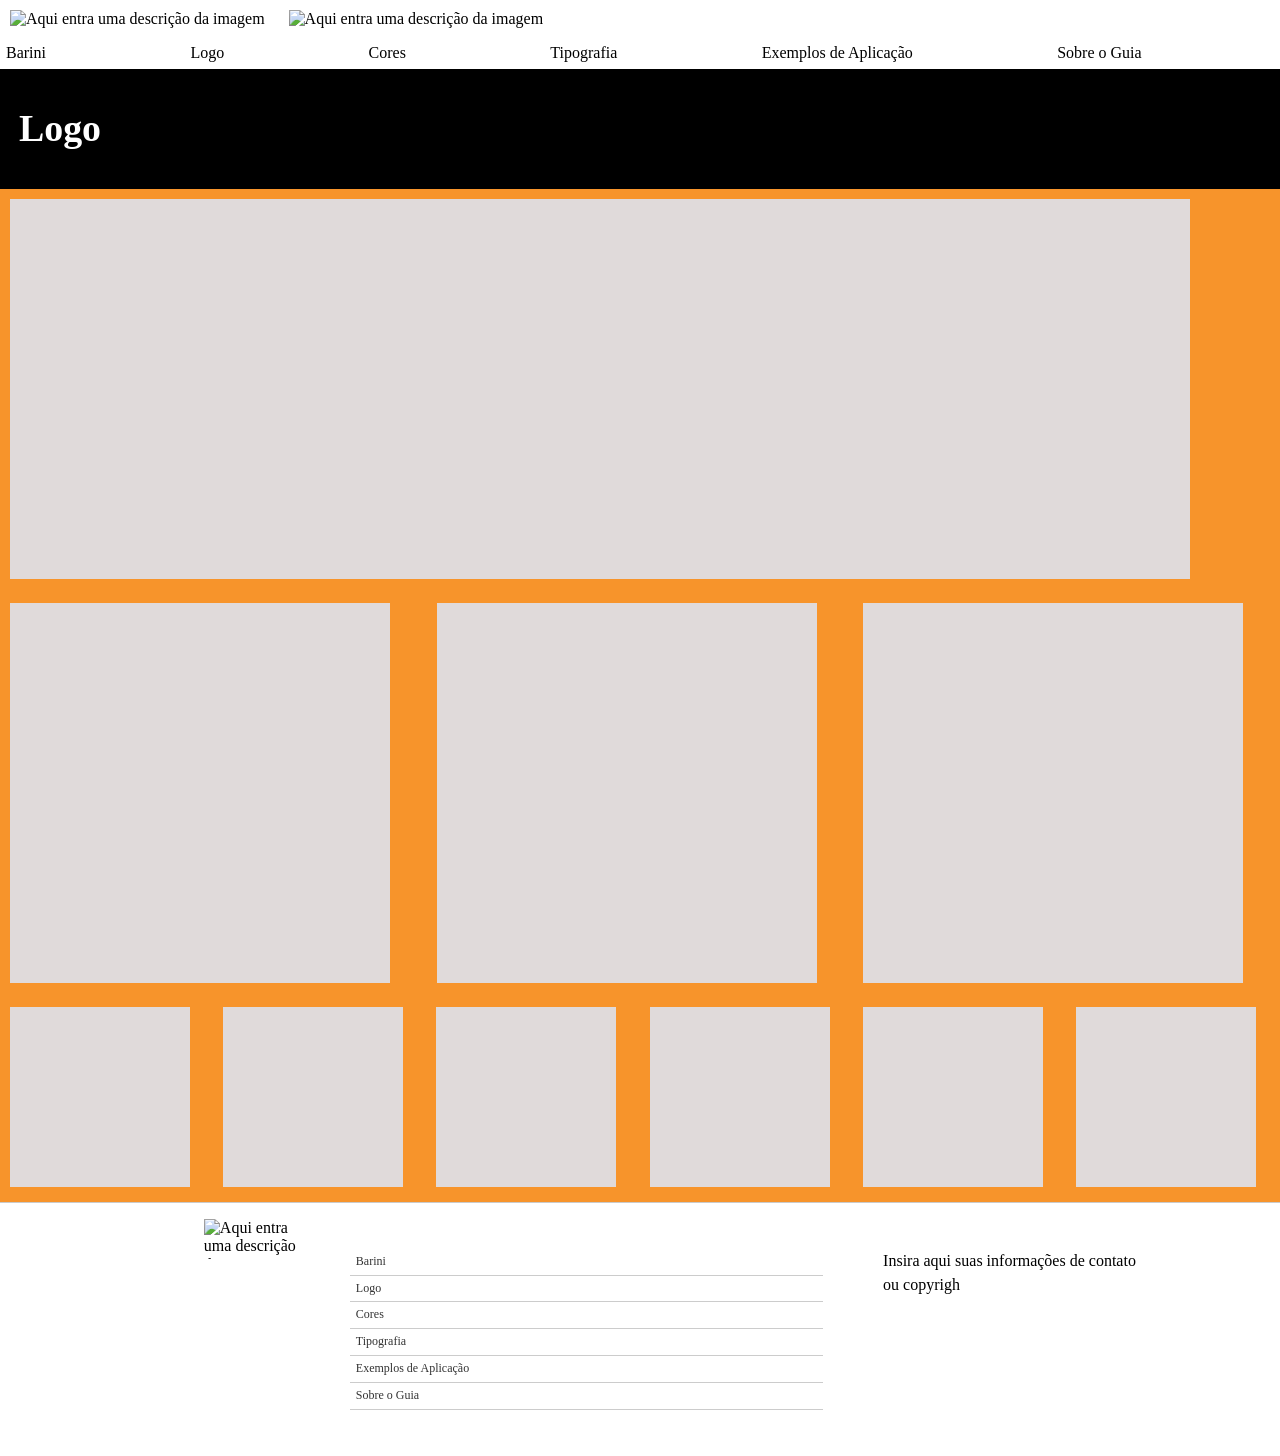
==== identidade.html @ 186aa93e "novos imagens e codigo" ====
<!DOCTYPE html>
<html lang="pt-br">

<head>
  <meta charset="UTF-8">
  <meta name="viewport" content="width=device-width, initial-scale=1.0">
  <title>Nome do Site</title>

  <!-- Reseta algumas propriedades da página para uma maior compatibilidade entre navegadores-->
  <link href="css/normalize.css" rel="stylesheet" type="text/css">

  <!-- Define as propriedades do LAYOUT/GRID da página -->
  <link href="css/layout.css" rel="stylesheet" type="text/css">

  <!-- Define as propriedades de TEXTO da página -->
  <link href="css/texto.css" rel="stylesheet" type="text/css">

  <!-- Chama uma web font hospedada no Google Fonts -->
  <link href="https://fonts.googleapis.com/css2?family=Oswald:wght@200;300;400;500;600;700&display=swap" rel="stylesheet">

  <!-- Define um ícone para o site que aparece na barra de endereços e nos bookmarks -->
  <link rel="apple-touch-icon" type="image/png" href="img/favicon.png" sizes="32x32"/>
  <link rel="shortcut icon" type="image/x-icon" href="img/favicon.ico" sizes="32x32"/>
  <link rel="mask-icon" type="" href="img/favicon.svg" color="#111" sizes="32x32" />

  <!-- Define a descrição que será exibida nos buscadores -->
  <meta name="description" content="Seja sucinto e concentre-se em passar a ideia principal do seu website" />

  <!-- Elenque as palavras-chave sempre pensando no que o usuário que você deseja está buscando -->
  <meta name="keywords" content="type, typography">

</head>

<body>

  <!--  INÍCIO do flex-container-->
  <!--  Esta tag não tem nenhum valor semântico, e usada apenas para entralizar o layout na tela-->
  <div id="flex-container">


    <!-- INÍCIO do Cabeçalho -->
    <header class="header-sticky">
      <!--<h1>Nome do Site</h1>-->
      <a href="index.html"><img src="img/guiadeaplica.png" width="20%"  alt="Aqui entra uma descrição da imagem" style="padding:10px" /></a>
      <a href="index.html"><img src="img/logobarini.png" width="190px" height="100px" alt="Aqui entra uma descrição da imagem" style="padding:10px" /></a>

      <!-- INÍCIO do Menu de Navegação -->
      <nav class="menu-horizontal">
        <ul>
          <li><a href="link1.html">Barini</a></li>
          <li><a href="link2.html">Logo</a></li>
          <li><a href="link3.html">Cores</a></li>
          <li><a href="link4.html">Tipografia</a></li>
          <li><a href="link5.html">Exemplos de Aplicação</a></li>
          <li><a href="link6.html">Sobre o Guia</a></li>
        </ul>
      </nav>
      <!-- FIM do Menu de Navegação -->
    </header>
    <!-- FIM do Cabeçalho -->



    <!-- INÍCIO do conteúdo principal do site  -->
    <main>
      <!-- INÍCIO do título da seção-->
      <section class="modulo-12 destaque-1">
        <h2>Logo</h2>
      </section>
      <!--FIM do  título da seção-->


      <!--INÍCIO do corpo da seção  -->
      <section class="modulo-12 padding-10"><img src="img/400x400.jpg" width="1180px" height="380px" /></section>
      <section class="modulo-4 padding-10"><img src="img/400x400.jpg" width="380px" height="380px" /></section>
      <section class="modulo-4 padding-10"><img src="img/400x400.jpg" width="380px" height="380px" /></section>
      <section class="modulo-4 padding-10"><img src="img/400x400.jpg" width="380px" height="380px" /></section>
      <section class="modulo-2 padding-10"><img src="img/400x400.jpg" width="180px" height="180px" /></section>
      <section class="modulo-2 padding-10"><img src="img/400x400.jpg" width="180px" height="180px" /></section>
      <section class="modulo-2 padding-10"><img src="img/400x400.jpg" width="180px" height="180px" /></section>
      <section class="modulo-2 padding-10"><img src="img/400x400.jpg" width="180px" height="180px" /></section>
      <section class="modulo-2 padding-10"><img src="img/400x400.jpg" width="180px" height="180px" /></section>
      <section class="modulo-2 padding-10"><img src="img/400x400.jpg" width="180px" height="180px" /></section>
    </main>
    <!-- FIM do conteúdo principal do site  -->

    <!-- INÍCIO do rodapé  -->
    <footer>
      <section class="modulo-1"></section>
      <section class="modulo-2">
        <img src="img/logosobarini.png" width="100px" height="40px" alt="Aqui entra uma descrição da imagem" style="float: right" />
      </section>

      <!-- INÍCIO do Menu de rodapé -->
      <section class="modulo-5">
        <ul>
          <li><a href="link1.html">Barini</a></li>
          <li><a href="link2.html">Logo</a></li>
          <li><a href="link3.html">Cores</a></li>
          <li><a href="link4.html">Tipografia</a></li>
          <li><a href="link5.html">Exemplos de Aplicação</a></li>
          <li><a href="link6.html">Sobre o Guia</a></li>
        </ul>
      </section>
      <!-- INÍCIO do Menu de rodapé -->

      <section class="modulo-3">
        <p style="margin: 0">Insira aqui suas informações de contato ou copyrigh</p>
      </section>
      <section class="modulo-1"></section>

      </footer>
    <!-- FIM do rodapé  -->
  </div>
<!-- FIM do flex-container  -->
</body>

</html>
---- css/layout.css ----
@charset "UTF-8";
/* CSS Document */

/*HACK border-fix não apagar*/
html {
  box-sizing: border-box;
}
*,
*:before,
*:after {
  box-sizing: inherit;
}
/*Configurações gerais do Body documento*/
body {
  background: (#ffffff);
  margin: 0px;
  display: flex;
  justify-content: center;
  font-family: "Bebas Neue", cursive;
}

/*CONTROLE DA APARÊNCIA GERAL DO LAYOUT*/

/*CONTAINER PRINCIPAL*/
#flex-container {
  display: flex;
  flex-wrap: wrap;
  width: 100%;
  max-width: 1600px;
  min-width: 320px;
}

/*Container para uso esporádicos dentro do layout*/
.container {
  display: flex;
  flex-wrap: wrap;
  width: 100%;
}

/**/
.header-sticky {
  flex: 0 0 100%;
  position: sticky;
  top: 1;
}
/*
header {
  flex: 1 0 50%;
  background: #ffffff;
  text-align: center;
  font-family: "Bebas Neue", cursive;
}
*/
/*NOVO MENU BOTAO*/
.header {
  background-color: #fff;
  box-shadow: 1px 1px 4px 0 rgba(0, 0, 0, 0.1);
  position: fixed;
  width: 100%;
  z-index: 3;
  padding-left: 25px;
  padding-bottom: 10px;
  font-family: "Bebas Neue", cursive;
}

.header ul {
  margin: 0;
  padding: 0;
  list-style: none;
  overflow: hidden;
  background-color: #fff;
}

.header li a {
  display: block;
  padding: 0px 0px;
  text-decoration: none;
  margin-top: 30px;
}

.header li a:hover,
.header .menu-btn:hover {
  background-color: #ffffff;
  color: #000000;
  text-decoration: underline;
}

.header .logo {
  display: block;
  float: left;
  font-size: 2em;
  padding: 10px 20px;
  text-decoration: none;
  margin-left: 15px;
}

/* menu */

.header .menu {
  clear: both;
  max-height: 0;
  transition: max-height 0.2s ease-out;
  margin-right: 25px;
}

/* menu icon */

.header .menu-icon {
  cursor: pointer;
  display: inline-block;
  float: right;
  padding: 28px 20px;
  position: relative;
  user-select: none;
}

.header .menu-icon .navicon {
  background: #333;
  display: block;
  height: 2px;
  position: relative;
  transition: "background 0.2s ease-out";
  width: 18px;
}

.header .menu-icon .navicon:before,
.header .menu-icon .navicon:after {
  background: #333;
  content: "";
  display: block;
  height: 100%;
  position: absolute;
  transition: all 0.2s ease-out;
  width: 100%;
}

.header .menu-icon .navicon:before {
  top: 5px;
}

.header .menu-icon .navicon:after {
  top: -5px;
}

/* menu btn */

.header .menu-btn {
  display: none;
}

.header .menu-btn:checked ~ .menu {
  max-height: 240px;
}

.header .menu-btn:checked ~ .menu-icon .navicon {
  background: transparent;
}

.header .menu-btn:checked ~ .menu-icon .navicon:before {
  transform: rotate(-45deg);
}

.header .menu-btn:checked ~ .menu-icon .navicon:after {
  transform: rotate(45deg);
}

.header .menu-btn:checked ~ .menu-icon:not(.steps) .navicon:before,
.header .menu-btn:checked ~ .menu-icon:not(.steps) .navicon:after {
  top: 0;
}

/* 48em = 768px */

@media (min-width: 48em) {
  .header li {
    float: left;
  }
  .header li a {
    padding: 20px 30px;
  }
  .header .menu {
    clear: none;
    float: right;
    max-height: none;
  }
  .header .menu-icon {
    display: none;
  }
}
/* */

main {
  flex: 1 1 100%;
  max-width: 100%;
  display: flex;
  flex-wrap: wrap;
  background: #f7942b;
}
footer {
  background: #ffffff;
  border-top: 1px solid #cacaca;
  flex: 1 1 100%;
  display: flex;
  flex-wrap: nowrap;
}
footer section {
  margin-top: 1em;
  padding: 0 1em;
  margin-bottom: 1em;
}
/*DESTAQUES*/
.destaque-1 {
  background: #000000;
}
.destaque-2 {
  background: #ffea00;
  padding: 10px 20px;
}
.destaque-2 p {
  color: #333333;
}
.destaque-3 {
  background: #ffd000;
  padding: 10px;
}
.destaque-4 {
  background: #878f87;
  padding: 10px;
}
/* NAVEGAÇÃO*/

/*menu de navegação principal */
.menu-horizontal {
  flex: 1 0 100%;
  background: white;
  padding: 0px;
}
.menu-horizontal ul {
  list-style-type: none;
  padding: 0;
  margin: 0;
  display: flex;
  flex-wrap: wrap;
  justify-content: center;
}
.menu-horizontal ul li {
  border-right: 0px solid white;
  flex: 20 0 auto;
  text-decoration: none;
}
.menu-horizontal ul li:last-child {
  border-right: none;
}
.menu-horizontal ul li a {
  display: block;
  color: black;
  padding: 6px;
}

/*
.menu-horizontal ul li a:hover {
  background: white;
  color: purple;
}
*/

/*menu de navegação secundário */
.menu-vertical ul {
  list-style-type: none;
  padding: 10px 50px 10px 0px;
  margin: 0;
  display: flex;
  flex-wrap: wrap;
}
.menu-vertical ul li {
  flex: 0 0 100%;
  border-bottom: 1px solid #cccccc;
  text-align: right;
  line-height: 2em;
}
.menu-vertical ul li:last-child {
  border-bottom: none;
}
.menu-vertical ul li a:hover {
  color: #f26627;
}

/*menu de navegação do rodapé */
footer section ul {
  list-style-type: none;
  padding: 0;
  margin: 0;
  display: block;
}
footer section ul li {
  border-bottom: 1px solid #cccccc;
  font-size: 0.75em;
}
footer section ul li:last-child {
  /*border-bottom: none;*/
}
footer section ul li a {
  display: block;
  color: #333333;
  padding: 6px;
  text-decoration: none;
}
/* Change the link color to #111 (black) on hover */
footer section ul li a:hover {
  color: #f26627;
}

/* ESPAÇADORES */
/* Para um controle mais amplo do sistema de colunas o padding pode ficar separado */
.padding-10 {
  padding: 10px;
}

.padding-20 {
  padding: 20px;
}
/*INÍCIO SISTEMA DE COLUNAS*/
/*À partir de um grid de 12 colunas, montei as seguintes classes. Elas foram organizadas em ordem crescente de largura. Sendo a primeira 1/12 da largura total e a última 12/12 da largura total*/
.modulo-1 {
  flex: 1 1 8.33%;
  max-width: 8.33%;
}
.modulo-2 {
  flex: 1 1 16.66%;
  max-width: 16.66%;
}
.modulo-3 {
  flex: 1 1 25%;
  max-width: 25%;
  padding: 30px;
}
.modulo-4 {
  flex: 1 1 33.33%;
  max-width: 33.33%;
}
.modulo-5 {
  flex: 1 1 41.66%;
  max-width: 41.66%;
  position: relative;
  padding: 30px;
}
.modulo-6 {
  flex: 1 1 50%;
  max-width: 50%;
}
.modulo-7 {
  flex: 1 1 58.33%;
  max-width: 58.33%;
}
.modulo-8 {
  flex: 1 1 66.66%;
  max-width: 66.66%;
}
.modulo-9 {
  flex: 1 1 75%;
  max-width: 75%;
}
.modulo-10 {
  flex: 1 1 83.33%;
  max-width: 83.33%;
}
.modulo-11 {
  flex: 1 1 91.66%;
  max-width: 91.66%;
}
.modulo-12 {
  flex: 0 0 100%;
  max-width: 100%;
}
---- css/texto.css ----
@charset "UTF-8";

/* CSS Document */
/* TÍTULOS */
/* IMPORTANTE: Não Alterar esta propriedade, pois ela esconde o título H1 do usuário mas o mesmo ainda pode ser lido pelos buscadores melhorando o ranking do site*/
h1 {
  display: none;
  margin: 0;
  font-size: 0;
}

/* Os demais títulos podem ser alterados livremente*/
/* Para uma melhor compatibilidade entre navegadores e dispositivos use valores em EME */
h2 {
  color: #ffffff;
  padding-left: 0.5em;
  font-size: 2.369em;
  line-height: 1.5;
}

h3 {
  font-size: 1.777em;
  line-height: 1.5;
  color: white;
}

h4 {
  font-size: 1.333em;
  line-height: 1.5;
}

/*PARÁGRAFO*/
p {
  font-size: 1em;
  line-height: 1.5;
  font-weight: 200;
}

strong {
  font-weight: 700;
}

.paragrafo1 {
  overflow: hidden;
  text-align: justify;
  max-width: 85ch;
}

.legenda {
  font-size: 0.75em;
  line-height: 1.5;
}

.specimen-characters-module-content {
  display: flex;
  flex-wrap: wrap;
}

.specimen-characters-char {
  font-size: 1.5em;
  font-weight: inherit;
  width: 64px;
  height: 61px;
  display: -webkit-inline-box;
  display: -webkit-inline-flex;
  display: inline-flex;
  -webkit-align-items: center;
  align-items: center;
  -webkit-justify-content: center;
  justify-content: center;
  border: 1px solid #dadce0;
  margin-left: -1px;
  margin-top: -1px
}

.specimen-character-module {
  border-bottom: 1px solid #dadce0;
  position: relative;
  -webkit-box-sizing: content-box;
  box-sizing: content-box;
  padding-bottom: 64px
}

/*LINKS*/
a {
  color: #000000;
  text-decoration: none;
}

/* A instância hover determina a aparência do link quando o mouse está sobre ele */
a:hover {
  color: #FF0000;
}

/* Linha Horizontal */
hr {
  border: 1px solid;
  margin: -1px 0;
}
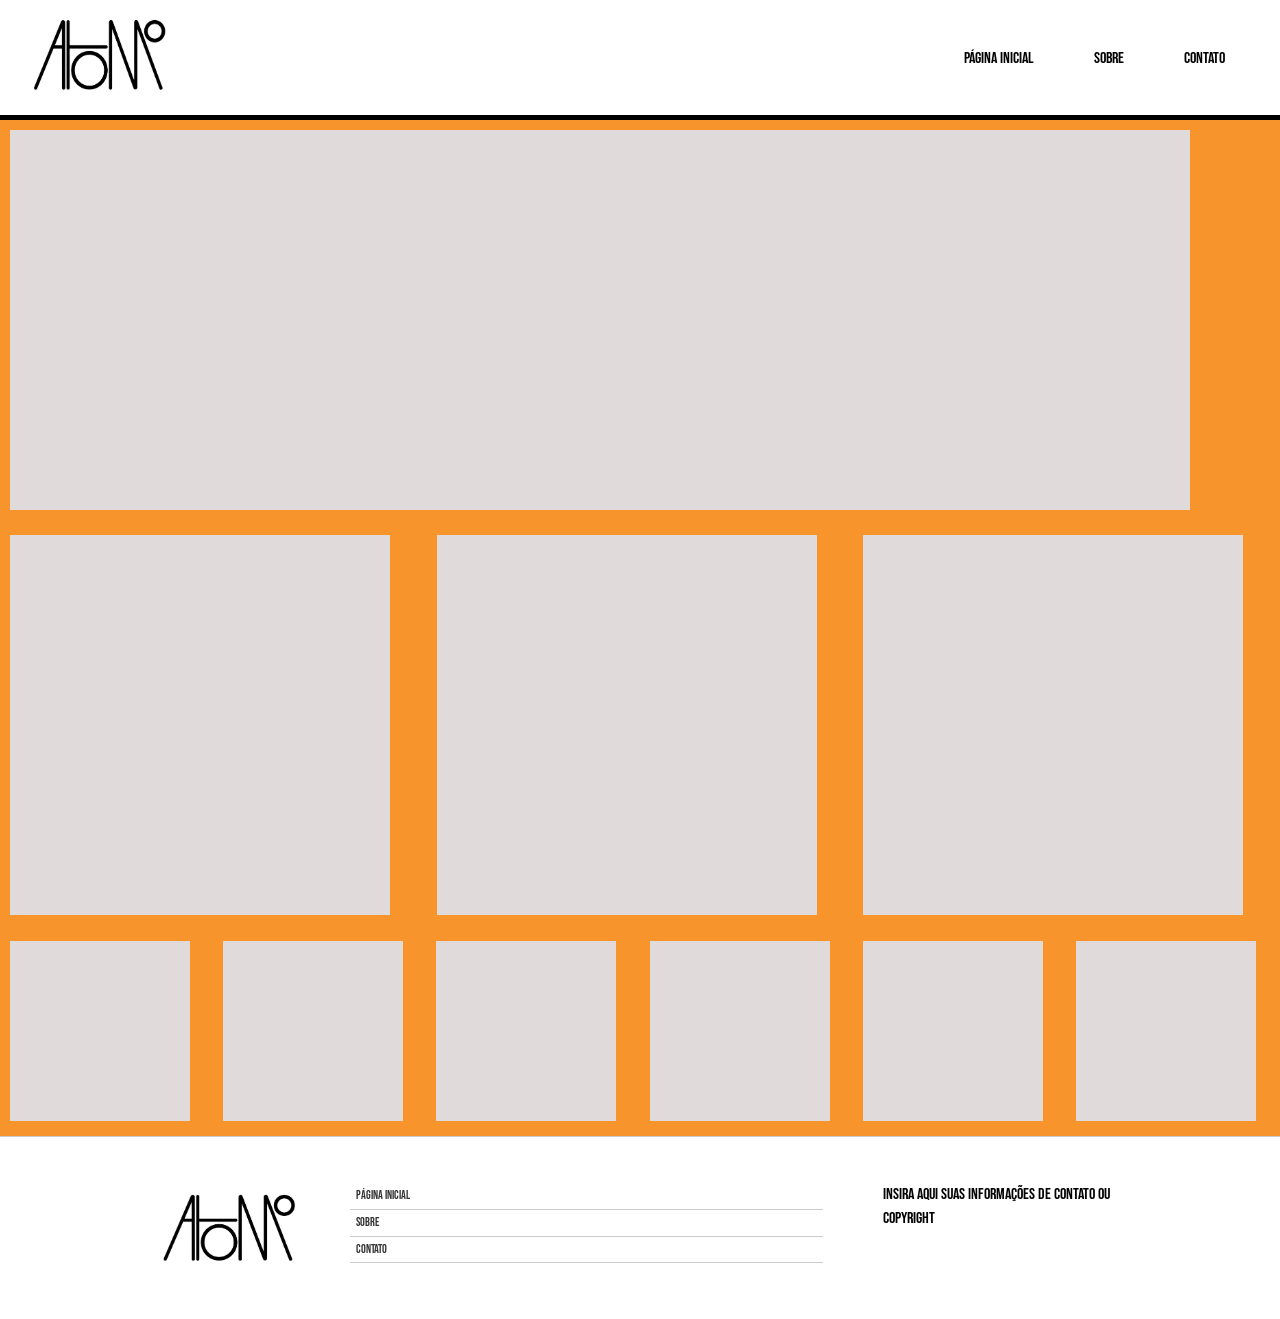
==== commit 444c06ff: "atualização do css, index, identidade, trabalhos" ====
--- a/identidade.html
+++ b/identidade.html
@@ -2,34 +2,61 @@
 <html lang="pt-br">
 
 <head>
-  <meta charset="UTF-8">
-  <meta name="viewport" content="width=device-width, initial-scale=1.0">
-  <title>Nome do Site</title>
+    <meta charset="UTF-8" />
+    <meta name="viewport" content="width=device-width, initial-scale=1.0" />
+    <title>Átomo Design Studio</title>
 
-  <!-- Reseta algumas propriedades da página para uma maior compatibilidade entre navegadores-->
-  <link href="css/normalize.css" rel="stylesheet" type="text/css">
+    <!-- Reseta algumas propriedades da página para uma maior compatibilidade entre navegadores-->
+    <link href="css/normalize.css" rel="stylesheet" type="text/css" />
 
-  <!-- Define as propriedades do LAYOUT/GRID da página -->
-  <link href="css/layout.css" rel="stylesheet" type="text/css">
+    <!-- Define as propriedades do LAYOUT/GRID da página -->
+    <link href="css/layout.css" rel="stylesheet" type="text/css" />
 
-  <!-- Define as propriedades de TEXTO da página -->
-  <link href="css/texto.css" rel="stylesheet" type="text/css">
+    <!-- Define as propriedades de TEXTO da página -->
+    <link href="css/texto.css" rel="stylesheet" type="text/css" />
 
-  <!-- Chama uma web font hospedada no Google Fonts -->
-  <link href="https://fonts.googleapis.com/css2?family=Oswald:wght@200;300;400;500;600;700&display=swap" rel="stylesheet">
+    <!-- Chama uma web font hospedada no Google Fonts -->
+    <link rel="preconnect" href="https://fonts.googleapis.com" />
+    <link rel="preconnect" href="https://fonts.gstatic.com" crossorigin />
+    <link
+      href="https://fonts.googleapis.com/css2?family=Bebas+Neue&display=swap"
+      rel="stylesheet"
+    />
 
-  <!-- Define um ícone para o site que aparece na barra de endereços e nos bookmarks -->
-  <link rel="apple-touch-icon" type="image/png" href="img/favicon.png" sizes="32x32"/>
-  <link rel="shortcut icon" type="image/x-icon" href="img/favicon.ico" sizes="32x32"/>
-  <link rel="mask-icon" type="" href="img/favicon.svg" color="#111" sizes="32x32" />
+    <!-- Define um ícone para o site que aparece na barra de endereços e nos bookmarks -->
+    <!--<link rel="moldura" type="image/png" href="img/logomoldura.png" sizes="32x32"/>-->
+    <link
+      rel="apple-touch-icon"
+      type="image/jpg"
+      href="img/atmtitulo.jpg"
+      sizes="32x32"
+    />
+    <link
+      rel="shortcut icon"
+      type="image/x-icon"
+      href="img/atmtitulo.jpg"
+      sizes="32x32"
+    />
+    <link
+      rel="mask-icon"
+      type=""
+      href="img/atmtitulo.jpg"
+      color="#111"
+      sizes="32x32"
+    />
 
-  <!-- Define a descrição que será exibida nos buscadores -->
-  <meta name="description" content="Seja sucinto e concentre-se em passar a ideia principal do seu website" />
+    <!-- Define a descrição que será exibida nos buscadores -->
+    <meta
+      name="description"
+      content="Portifólio de criações de André Luiz de Souza Silva"
+    />
 
-  <!-- Elenque as palavras-chave sempre pensando no que o usuário que você deseja está buscando -->
-  <meta name="keywords" content="type, typography">
-
-</head>
+    <!-- Elenque as palavras-chave sempre pensando no que o usuário que você deseja está buscando -->
+    <meta
+      name="keywords"
+      content="type, typography, design, Portifólio, 3d, render, 3d modeling"
+    />
+  </head>
 
 <body>
 
@@ -39,24 +66,24 @@
 
 
     <!-- INÍCIO do Cabeçalho -->
-    <header class="header-sticky">
-      <!--<h1>Nome do Site</h1>-->
-      <a href="index.html"><img src="img/guiadeaplica.png" width="20%"  alt="Aqui entra uma descrição da imagem" style="padding:10px" /></a>
-      <a href="index.html"><img src="img/logobarini.png" width="190px" height="100px" alt="Aqui entra uma descrição da imagem" style="padding:10px" /></a>
-
-      <!-- INÍCIO do Menu de Navegação -->
-      <nav class="menu-horizontal">
-        <ul>
-          <li><a href="link1.html">Barini</a></li>
-          <li><a href="link2.html">Logo</a></li>
-          <li><a href="link3.html">Cores</a></li>
-          <li><a href="link4.html">Tipografia</a></li>
-          <li><a href="link5.html">Exemplos de Aplicação</a></li>
-          <li><a href="link6.html">Sobre o Guia</a></li>
+    <header class="header">
+        <img
+          src="img/LOGO NOVO V0_b.jpg"
+          width="150px"
+          height="90px"
+          alt="Aqui entra uma descrição da imagem"
+          style="margin-top: 10px; padding: 0px"
+        />
+        <input class="menu-btn" type="checkbox" id="menu-btn" />
+        <label class="menu-icon" for="menu-btn"
+          ><span class="navicon"></span
+        ></label>
+        <ul class="menu" style: >
+          <li><a href="index.html">Página Inicial</a></li>
+          <li><a href="sobre.html">Sobre</a></li>
+          <li><a href="contato.html">Contato</a></li>
         </ul>
-      </nav>
-      <!-- FIM do Menu de Navegação -->
-    </header>
+      </header>
     <!-- FIM do Cabeçalho -->
 
 
@@ -85,33 +112,37 @@
     <!-- FIM do conteúdo principal do site  -->
 
     <!-- INÍCIO do rodapé  -->
-    <footer>
-      <section class="modulo-1"></section>
-      <section class="modulo-2">
-        <img src="img/logosobarini.png" width="100px" height="40px" alt="Aqui entra uma descrição da imagem" style="float: right" />
-      </section>
+      <footer>
+        <section class="modulo-1"></section>
+        <section class="modulo-2">
+          <img
+            src="img/LOGO NOVO V0.jpg"
+            width="150px"
+            height="150px"
+            alt="Aqui entra uma descrição da imagem"
+            style="float: right"
+          />
+        </section>
 
-      <!-- INÍCIO do Menu de rodapé -->
-      <section class="modulo-5">
-        <ul>
-          <li><a href="link1.html">Barini</a></li>
-          <li><a href="link2.html">Logo</a></li>
-          <li><a href="link3.html">Cores</a></li>
-          <li><a href="link4.html">Tipografia</a></li>
-          <li><a href="link5.html">Exemplos de Aplicação</a></li>
-          <li><a href="link6.html">Sobre o Guia</a></li>
-        </ul>
-      </section>
-      <!-- INÍCIO do Menu de rodapé -->
+        <!-- INÍCIO do Menu de rodapé -->
+        <section class="modulo-5">
+          <ul>
+            <li><a href="index.html">Página Inicial</a></li>
+            <li><a href="sobre.html">Sobre</a></li>
+            <li><a href="contato.html">Contato</a></li>
+          </ul>
+        </section>
+        <!-- INÍCIO do Menu de rodapé -->
 
-      <section class="modulo-3">
-        <p style="margin: 0">Insira aqui suas informações de contato ou copyrigh</p>
-      </section>
-      <section class="modulo-1"></section>
-
+        <section class="modulo-3">
+          <p style="margin: 0">
+            Insira aqui suas informações de contato ou copyright
+          </p>
+        </section>
+        <section class="modulo-1"></section>
       </footer>
-    <!-- FIM do rodapé  -->
-  </div>
+      <!-- FIM do rodapé  -->
+    </div>
 <!-- FIM do flex-container  -->
 </body>
 
--- a/css/texto.css
+++ b/css/texto.css
@@ -27,6 +27,7 @@
 h4 {
   font-size: 1.333em;
   line-height: 1.5;
+  color: white;
 }
 
 /*PARÁGRAFO*/
@@ -97,3 +98,4 @@
   border: 1px solid;
   margin: -1px 0;
 }
+
